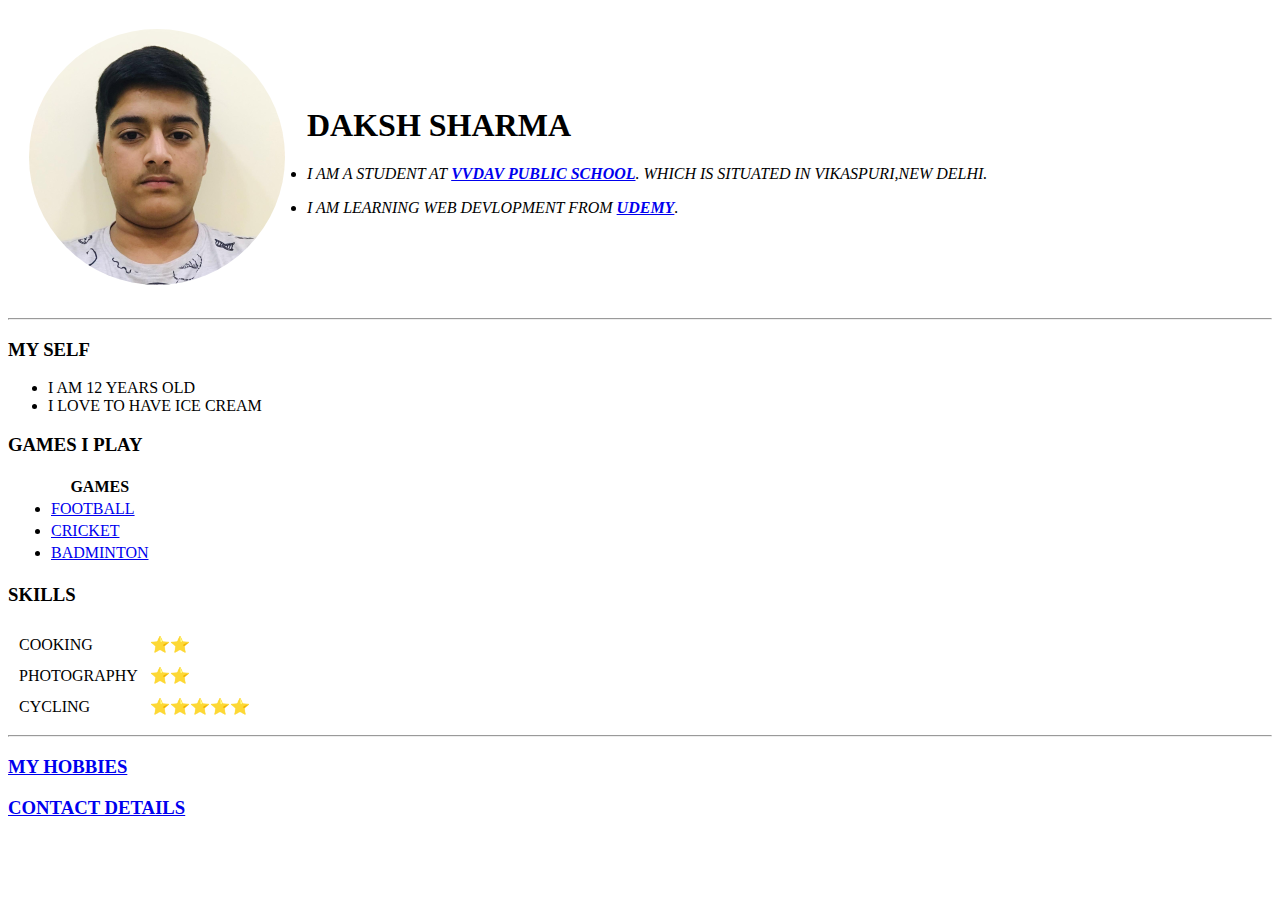
==== index.html @ 4f84cbb0 "add initial cv website file" ====
<!DOCTYPE html>
<html lang="en" dir="ltr">

<head>
  <meta charset="utf-8">
  <title>💙DAKSH SHARMA'S PERSONAL SITE</title>
</head>

<body>
  <table cellspacing="20">
    <tr>
      <td><img src=e.png alt="DAKSH SHARMA PROFILE PHOTO"></td>
      <td>  <h1>DAKSH SHARMA</h1>
        <p><em><li>I AM A STUDENT AT<strong> <a href="https://vvdav.org/">VVDAV PUBLIC SCHOOL</a></strong>. WHICH IS SITUATED IN VIKASPURI,NEW DELHI.</li></em></p>
        <p><em><li>I AM LEARNING WEB DEVLOPMENT FROM <a href="https://www.udemy.com/"><strong>UDEMY</strong></a>.</li></em></p>
        </li></td>
    </tr>
  </table>
  <hr>
  <h3><li>MY SELF</li></h3>
  <ul>
    <li>I AM 12 YEARS OLD </li>
    <li>I LOVE TO HAVE ICE CREAM</li>
  </ul>
  <h3><li>GAMES I PLAY</li></h3>
<ul>
  <table>
    <thead>
      <tr>
        <th>GAMES</th>
      </tr>
    </thead>
    <tbody>
      <tr>
        <td><li><a href="https://en.wikipedia.org/wiki/Football">FOOTBALL</a></li></td>
      </tr>
      <td><li><a href="https://en.wikipedia.org/wiki/Cricket">CRICKET</a></li></td>

      <tr>
        <td><li><a href="https://en.wikipedia.org/wiki/Badminton">BADMINTON</a></li></td>
      </tr>
    </tbody>

  </table>
</ul>
<h3><li>SKILLS</li></h3>
<table cellspacing="10">
    <tr>
      <td>COOKING</td>
      <td>⭐⭐</td>
      </TR>
      <tr>
        <td>PHOTOGRAPHY</td>
        <td>⭐⭐</td>
        </TR>
        <tr>
          <td>CYCLING</td>
          <td>⭐⭐⭐⭐⭐</td>
          </TR>
</table>
<hr>
  <h3><a href="HOBBIES.HTML"><li>MY HOBBIES</li></a></h3>
  <h3><a href="CONTACT.HTML"><li>CONTACT DETAILS</li></a></h3>
</body>
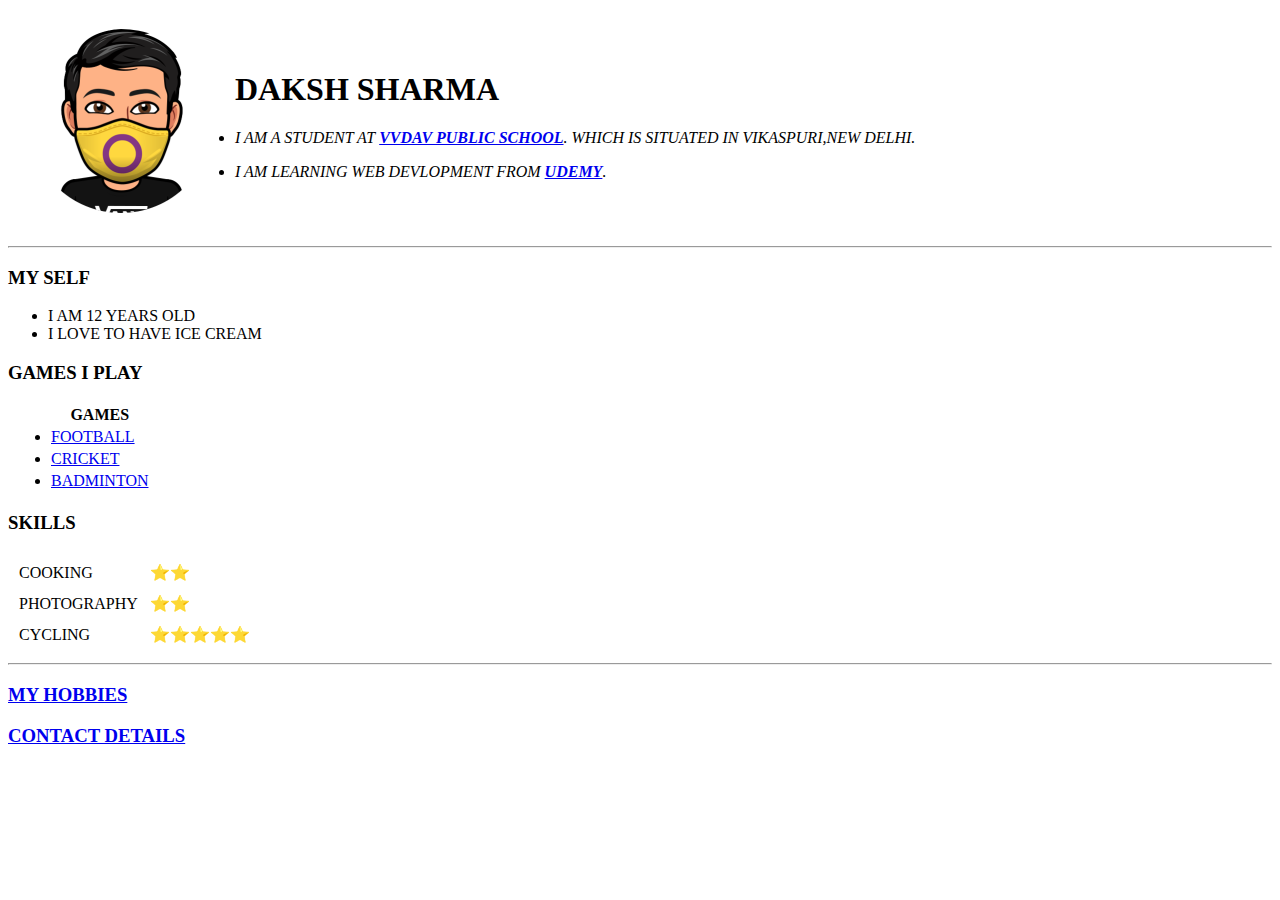
==== commit 9ba306ed: "Add files via upload" ====
--- a/index.html
+++ b/index.html
@@ -3,62 +3,94 @@
 
 <head>
   <meta charset="utf-8">
-  <title>💙DAKSH SHARMA'S PERSONAL SITE</title>
-</head>
-
+  <title>♠️DAKSH SHARMA'S PERSONAL SITE</title>
+  <link rel="stylesheet" href="css/styles.css">
+  <link rel="icon" href="star_2b50.ico"type="image/x-icon">
+<style media="screen">
+body{
+background-image: url(black.jpg);
+background-repeat: no-repeat;
+background-size: 100% 100%;
+}
+</style>
 <body>
   <table cellspacing="20">
     <tr>
-      <td><img src=e.png alt="DAKSH SHARMA PROFILE PHOTO"></td>
-      <td>  <h1>DAKSH SHARMA</h1>
-        <p><em><li>I AM A STUDENT AT<strong> <a href="https://vvdav.org/">VVDAV PUBLIC SCHOOL</a></strong>. WHICH IS SITUATED IN VIKASPURI,NEW DELHI.</li></em></p>
-        <p><em><li>I AM LEARNING WEB DEVLOPMENT FROM <a href="https://www.udemy.com/"><strong>UDEMY</strong></a>.</li></em></p>
-        </li></td>
+      <div class="center">
+        <td><img src=w.png alt="DAKSH SHARMA PROFILE PHOTO"></td>
+      </div>
+
+      <td class="daksh">
+        <h1>DAKSH SHARMA</h1>
+        <p><em>
+            <li>I AM A STUDENT AT<strong> <a href="https://vvdav.org/">VVDAV PUBLIC SCHOOL</a></strong>. WHICH IS SITUATED IN VIKASPURI,NEW DELHI.</li>
+          </em></p>
+        <p><em>
+            <li>I AM LEARNING WEB DEVLOPMENT FROM <a href="https://www.udemy.com/"><strong>UDEMY</strong></a>.</li>
+          </em></p>
+        </li>
+      </td>
     </tr>
   </table>
   <hr>
-  <h3><li>MY SELF</li></h3>
+  <h3>
+    <li>MY SELF</li>
+  </h3>
   <ul>
     <li>I AM 12 YEARS OLD </li>
     <li>I LOVE TO HAVE ICE CREAM</li>
   </ul>
-  <h3><li>GAMES I PLAY</li></h3>
-<ul>
-  <table>
-    <thead>
-      <tr>
-        <th>GAMES</th>
-      </tr>
-    </thead>
-    <tbody>
-      <tr>
-        <td><li><a href="https://en.wikipedia.org/wiki/Football">FOOTBALL</a></li></td>
-      </tr>
-      <td><li><a href="https://en.wikipedia.org/wiki/Cricket">CRICKET</a></li></td>
+  <h3>
+    <li>GAMES I PLAY</li>
+  </h3>
+  <ul>
+    <table>
+      <thead>
+        <tr>
+          <th>GAMES</th>
+        </tr>
+      </thead>
+      <tbody>
+        <tr>
+          <td>
+            <li><a href="https://en.wikipedia.org/wiki/Football">FOOTBALL</a></li>
+          </td>
+        </tr>
+        <td>
+          <li><a href="https://en.wikipedia.org/wiki/Cricket">CRICKET</a></li>
+        </td>
 
-      <tr>
-        <td><li><a href="https://en.wikipedia.org/wiki/Badminton">BADMINTON</a></li></td>
-      </tr>
-    </tbody>
+        <tr>
+          <td>
+            <li><a href="https://en.wikipedia.org/wiki/Badminton">BADMINTON</a></li>
+          </td>
+        </tr>
+      </tbody>
 
-  </table>
-</ul>
-<h3><li>SKILLS</li></h3>
-<table cellspacing="10">
+    </table>
+  </ul>
+  <h3>
+    <li>SKILLS</li>
+  </h3>
+  <table cellspacing="10">
     <tr>
       <td>COOKING</td>
       <td>⭐⭐</td>
-      </TR>
-      <tr>
-        <td>PHOTOGRAPHY</td>
-        <td>⭐⭐</td>
-        </TR>
-        <tr>
-          <td>CYCLING</td>
-          <td>⭐⭐⭐⭐⭐</td>
-          </TR>
-</table>
-<hr>
-  <h3><a href="HOBBIES.HTML"><li>MY HOBBIES</li></a></h3>
-  <h3><a href="CONTACT.HTML"><li>CONTACT DETAILS</li></a></h3>
+    </TR>
+    <tr>
+      <td>PHOTOGRAPHY</td>
+      <td>⭐⭐</td>
+    </TR>
+    <tr>
+      <td>CYCLING</td>
+      <td>⭐⭐⭐⭐⭐</td>
+    </TR>
+  </table>
+  <hr>
+  <h3><a href="HOBBIES.HTML">
+      <li>MY HOBBIES</li>
+    </a></h3>
+  <h3><a href="CONTACT.HTML">
+      <li>CONTACT DETAILS</li>
+    </a></h3>
 </body>
